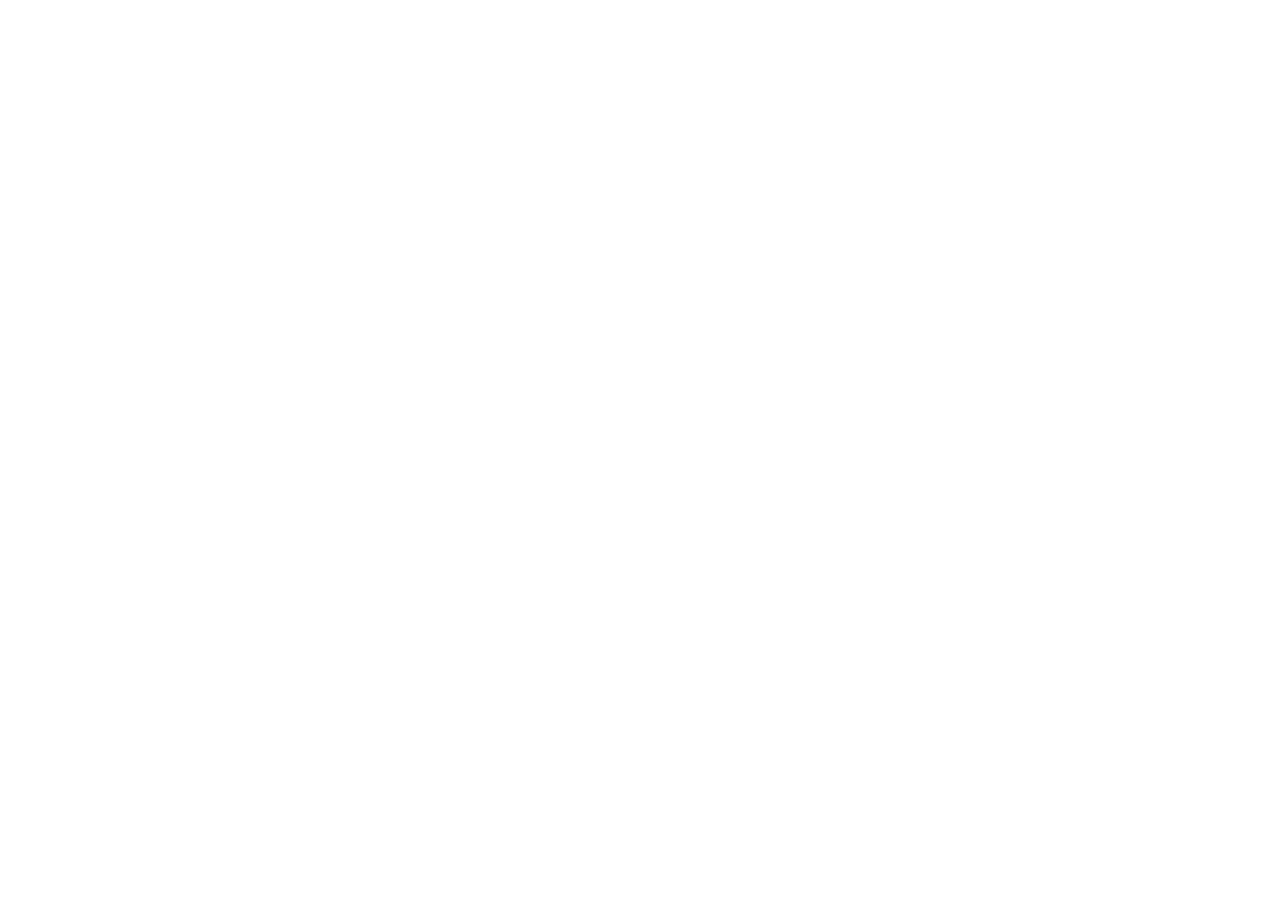
==== index.html @ 6365df17 "01" ====
<!doctype html>
<html lang=ru>
<head>
  <meta charset="UTF-8">
  <meta name="viewport"
        content="width=device-width, user-scalable=no, initial-scale=1.0, maximum-scale=1.0, minimum-scale=1.0">
  <meta http-equiv="X-UA-Compatible" content="ie=edge">
  <title>Document</title>
  <script defer src="scripts/taskHard_2.js"></script>
  <script defer src="scripts/taskHard_1.js"></script>
  <script defer src="scripts/tasks.js"></script>
  <script defer src="scripts/index.js"></script>
  <script defer src="scripts/einstein.js"></script>

</head>
<body>

</body>
</html>
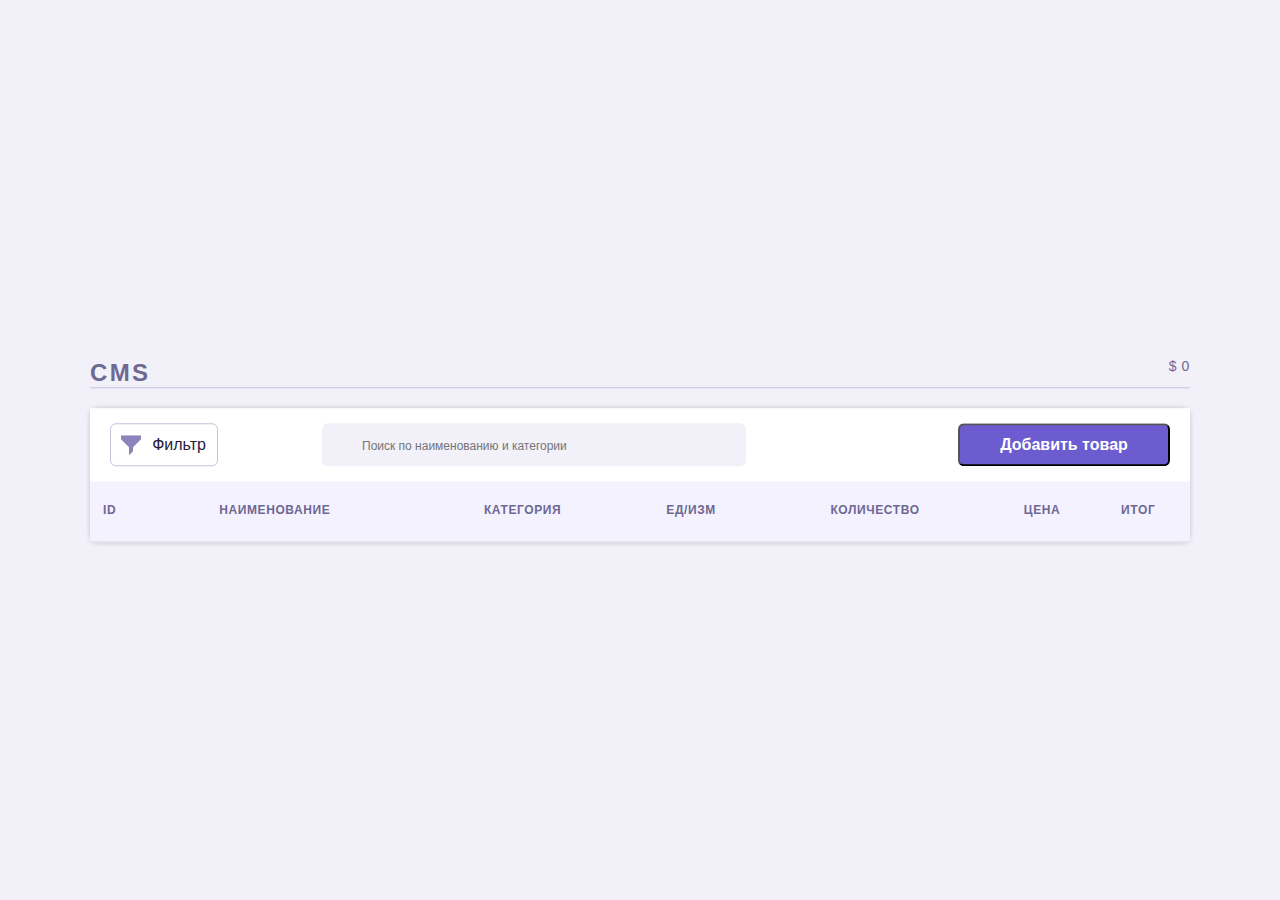
==== commit 2f49604c: "lesson10" ====
--- a/index.html
+++ b/index.html
@@ -1,19 +1,133 @@
 <!doctype html>
-<html lang=ru>
+<html lang="ru">
 <head>
   <meta charset="UTF-8">
   <meta name="viewport"
         content="width=device-width, user-scalable=no, initial-scale=1.0, maximum-scale=1.0, minimum-scale=1.0">
   <meta http-equiv="X-UA-Compatible" content="ie=edge">
-  <title>Document</title>
-  <script defer src="scripts/taskHard_2.js"></script>
-  <script defer src="scripts/taskHard_1.js"></script>
-  <script defer src="scripts/tasks.js"></script>
-  <script defer src="scripts/index.js"></script>
-  <script defer src="scripts/einstein.js"></script>
-
+  <title>CRM</title>
+  <script type="module" src="scripts/index.js"></script>
+  <script>
+    document.addEventListener('DOMContentLoaded', () => {
+      CRM();
+    });
+  </script>
+<!--  <script defer src="scripts/index.js"></script>-->
+  <link rel="stylesheet" href="css/index.css">
 </head>
 <body>
+<div class="table__container">
+  <div class="table__header">
+  <h1 class="table__title">CMS</h1>
+  <p class="table__total">Итоговая стоимость: $0.00</p>
+  </div>
+    <div class="table__flex-box">
+  <form class="table__form" action="#">
+    <fieldset class="table__form-grid">
+      <button class="table__btn">Фильтр</button>
+      <input class="table__search" type="search" placeholder="Поиск по наименованию и категории">
+      <button class="table__button">Добавить товар</button>
+    </fieldset>
+  </form>
 
+  <div class="table__wrapper form__overlay">
+    <table class="crm__page" width="1100px">
+      <thead>
+      <tr class="table__bord">
+        <th>ID</th>
+        <th>Наименование</th>
+        <th>Категория</th>
+        <th>ед/изм</th>
+        <th>количество</th>
+        <th>цена</th>
+        <th>ИТОГ</th>
+        <th></th>
+      </tr>
+      </thead>
+      <tbody class="list">
+
+      </tbody>
+      </tfoot>
+    </table>
+  </div>
+  </div>
+</div>
+
+  <div class="form-overlay">
+<div class="container container__modal container__modal-display ">
+  <div class="form__user-id">
+    <p class="form__id">id: 201910241</p>
+    <button class="form__btn-user">
+      <svg class="form__svg"
+           xmlns="http://www.w3.org/2000/svg"
+           width="18"
+           height="18"
+           viewBox="0 0 24 24"
+           fill="none"
+           stroke="currentColor"
+           stroke-width="2"
+           stroke-linecap="round"
+           stroke-linejoin="round"
+      >
+        <path d="M9 21H5a2 2 0 0 1-2-2V5a2 2 0 0 1 2-2h4" />
+        <polyline points="16 17 21 12 16 7" />
+        <line x1="21" y1="12" x2="9" y2="12" />
+      </svg>
+    </button>
+  </div>
+  <button class="form__close"></button>
+  <div class="modal__wrapper">
+    <h1 class="title">ДОБАВИТЬ ТОВАР</h1>
+    <div class="form__grid">
+      <form class="form" action="#" id="btnSubmit" method="post">
+        <fieldset class="form__block">
+          <label class="form__name form__grid-name">
+            наименование
+            <input class="form__input" type="text" name="title" required>
+          </label>
+
+          <label class="form__name form__grid-category">
+            категория
+            <input class="form__input" type="text" name="category" required>
+          </label>
+
+          <label class="form__name form__grid-unit">
+            единицы измерения
+            <input class="form__input" type="text" name="units" required>
+          </label>
+          <div class="checked">
+            <label class="form__name form__check-name" for="btn"></label>
+            дисконт
+            <input class="form__check-discount" type="checkbox" name="product" id="btn">
+            <input disabled class="form__discount form__name-checked" type="text" name="product">
+          </div>
+
+          <label class="form__name form__grid-text">
+            описание
+            <textarea class="form__input form__text" name="description" required></textarea>
+          </label>
+
+          <label class="form__name form__grid-number">
+            количество
+            <input class="form__input" type="number" name="count" required>
+          </label>
+
+          <label class="form__name form__grid-price">
+            цена
+            <input class="form__input" type="number" name="price" required>
+          </label>
+          <label class="form__grid-btn">
+            <input  type="file" name="file">
+          </label>
+        </fieldset>
+      </form>
+      <div class="form__flex">
+        <p class="form__total-price">Итоговая стоимость: $ 0.00</p>
+        <button form="btnSubmit" class="form__btn" type="submit">ДОБАВИТЬ ТОВАР</button>
+      </div>
+    </div>
+  </div>
+</div>
+</div>
 </body>
 </html>
--- a/css/index.css
+++ b/css/index.css
@@ -0,0 +1,4 @@
+@import "normalize.css";
+@import "global.css";
+@import "style.css";
+@import "table.css";
